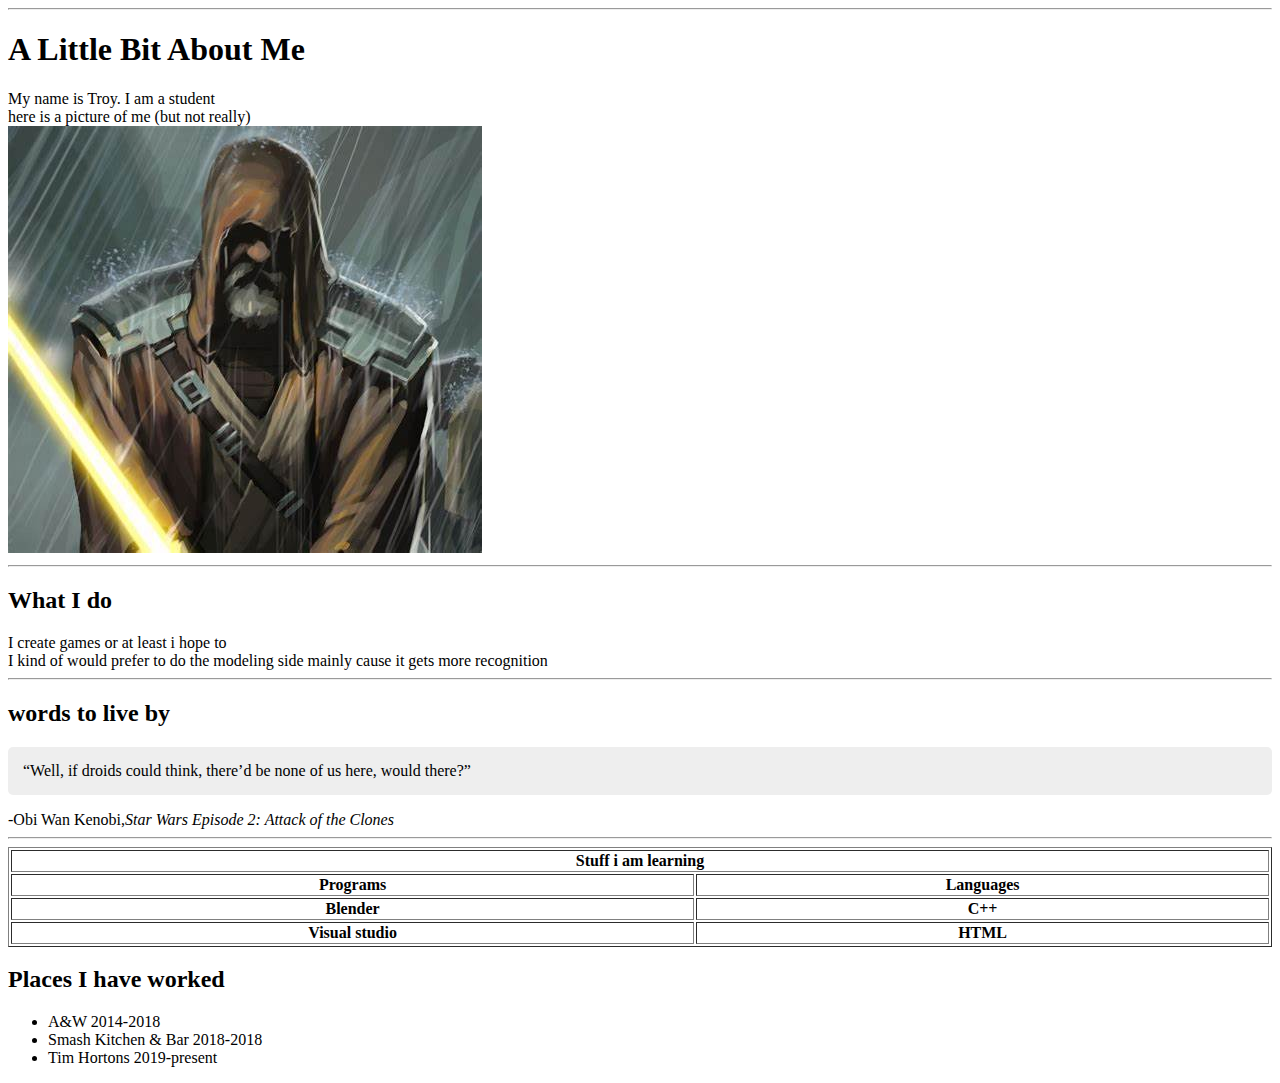
==== index.html @ 374c737d "renamed to index" ====
<!DOCTYPE html>
<html>
	<head>
		<meta charset="UTF-8">
		<title>This Is A Thing</title>
		<style>
		blockquote{margin: 0;}
		blockquote p {padding: 15px; background: #eee; border-radius: 5px;}
		blockquote p::before{content: '\201C';}
		blockquote p::after{content: '\201D';}
		</style>

		
	</head>
	
	<body>
	<hr>	
		<h1>
		A Little Bit About Me
		</h1>
		My name is Troy. I am a student
		<br>
		here is a picture of me (but not really)
		<br>
		<img src= "thPK6CMZGJ.jpg" alt= "jedi in the rain">
		<hr>
		<h2>
		What I do
		</h2>
		I create games or at least i hope to
		<br>
		I kind of would prefer to do the modeling side mainly cause it gets more recognition
		<hr>
		<h2>
		words to live by
		</h2>
		<blockquote>
		<p>Well, if droids could think, there’d be none of us here, would there?</p>
		<footer>-Obi Wan Kenobi,<cite>Star Wars Episode 2: Attack of the Clones</cite></footer>
		</blockquote>
		<hr>
		<table border="1" width="100%">
			<thead>
				<tr>
					<th colspan="2">Stuff i am learning</th>
				</tr>
			</thead>
			<tbody>
				<tr>
					<th>Programs</th>
					<th>Languages</th>
				</tr>
				<tr>
					<th>Blender</th>
					<th>C++</th>
				</tr>
				<tr>
					<th>Visual studio</th>
					<th>HTML</th>
				</tr>
			</tbody>
		</table>
		<h2>
		Places I have worked
		</h2>
		<ul>
		<li>A&W 2014-2018</li>
		<li>Smash Kitchen & Bar 2018-2018</li>
		<li>Tim Hortons 2019-present</li>
		</ul>
	</body>



</html>
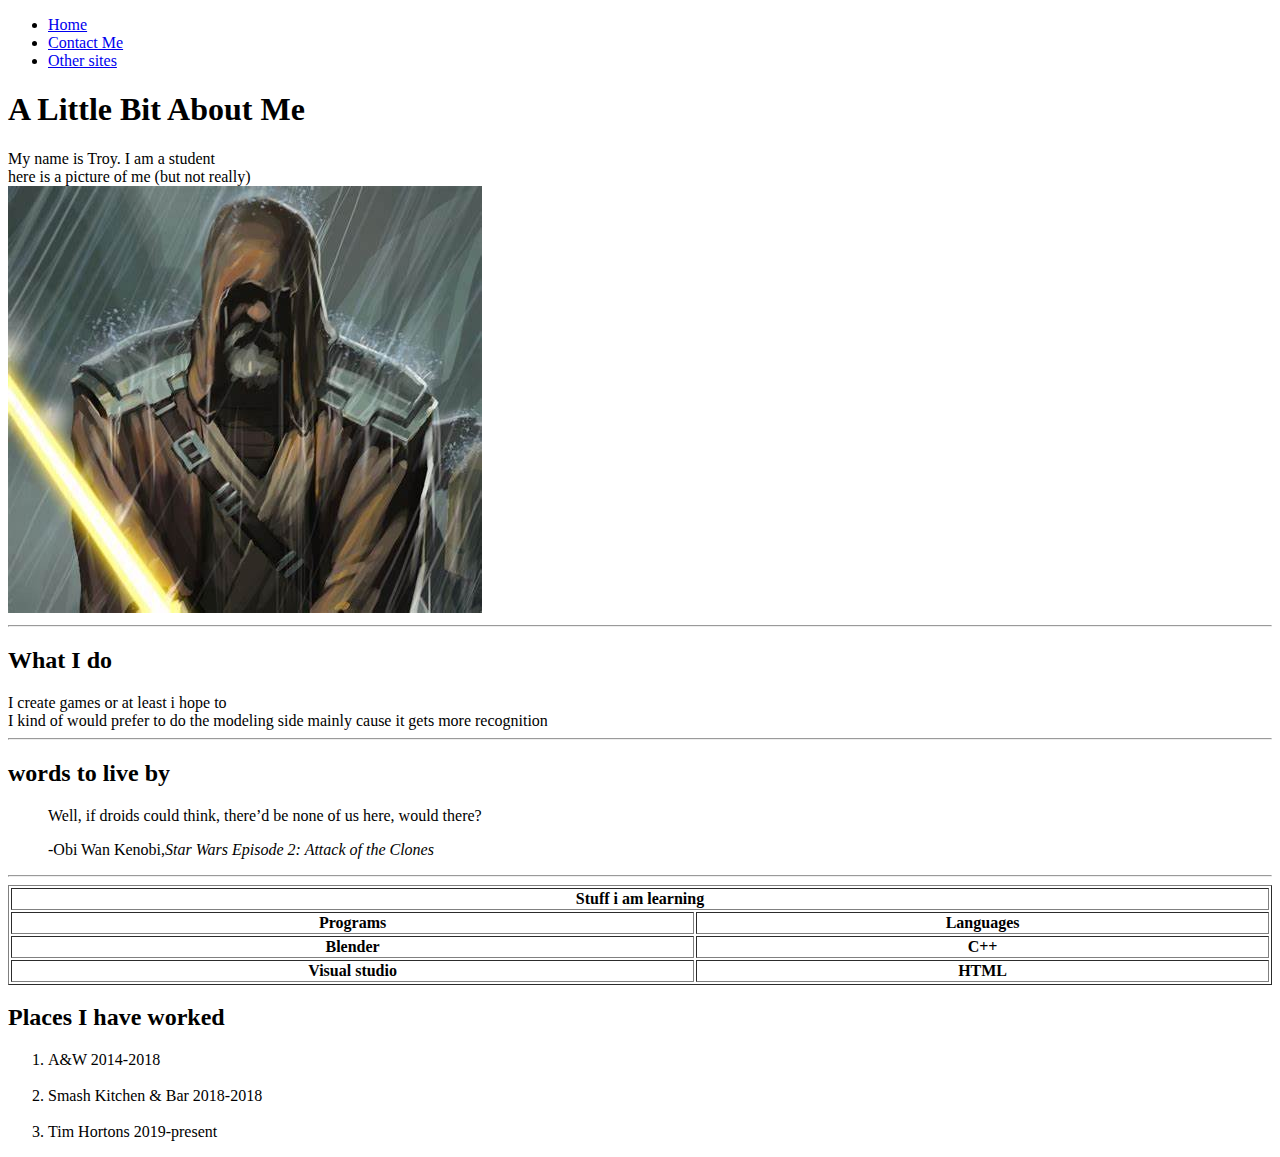
==== commit 017c00b1: "a lot css, 2 more pages, nav bar, pics, sarcasm" ====
--- a/index.html
+++ b/index.html
@@ -2,19 +2,16 @@
 <html>
 	<head>
 		<meta charset="UTF-8">
-		<title>This Is A Thing</title>
-		<style>
-		blockquote{margin: 0;}
-		blockquote p {padding: 15px; background: #eee; border-radius: 5px;}
-		blockquote p::before{content: '\201C';}
-		blockquote p::after{content: '\201D';}
-		</style>
-
-		
+		<title>About Me</title>
+		<link rel= "stylesheet" href= "Css.css">		
 	</head>
 	
 	<body>
-	<hr>	
+		<ul>
+			<li><a href= "index.html">Home</a></li>
+			<li><a href= "Contact_Info.html">Contact Me</a></li>
+			<li><a href= "Places_of_interest.html">Other sites</a></li>
+		</ul>
 		<h1>
 		A Little Bit About Me
 		</h1>
@@ -63,11 +60,13 @@
 		<h2>
 		Places I have worked
 		</h2>
-		<ul>
-		<li>A&W 2014-2018</li>
-		<li>Smash Kitchen & Bar 2018-2018</li>
-		<li>Tim Hortons 2019-present</li>
-		</ul>
+		<ol>
+			<li>A&W 2014-2018</li>
+			<br>
+			<li>Smash Kitchen & Bar 2018-2018</li>
+			<br>
+			<li>Tim Hortons 2019-present</li>
+		</ol>
 	</body>
 
 
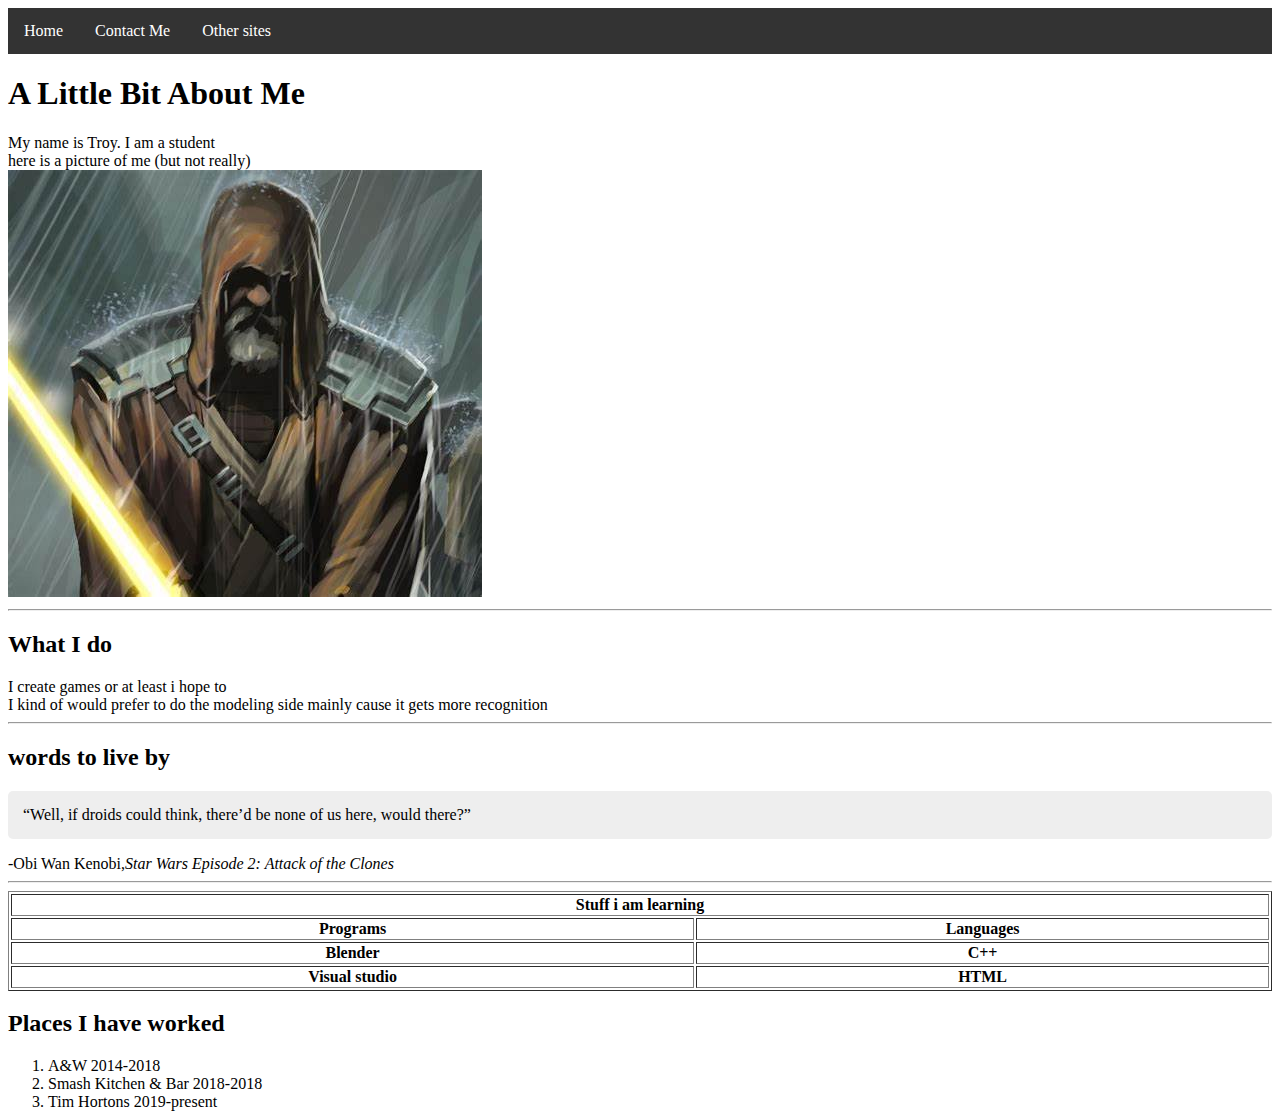
==== commit add7c7ea: "changed css to styles" ====
--- a/index.html
+++ b/index.html
@@ -3,7 +3,7 @@
 	<head>
 		<meta charset="UTF-8">
 		<title>About Me</title>
-		<link rel= "stylesheet" href= "Css.css">		
+		<link rel= "stylesheet" href= "Styles.css">		
 	</head>
 	
 	<body>
--- a/Styles.css
+++ b/Styles.css
@@ -0,0 +1,34 @@
+<style>
+	body{
+		background-color: #009933;
+	}
+	blockquote{margin: 0;}
+	blockquote p {padding: 15px; background: #eee; border-radius: 5px;}
+	blockquote p::before{content: '\201C';}
+	blockquote p::after{content: '\201D';}
+	
+	ul {
+  list-style-type: none;
+  margin: 0;
+  padding: 0;
+  overflow: hidden;
+  background-color: #333;
+}
+
+li {
+  float: left;
+}
+
+li a {
+  display: block;
+  color: white;
+  text-align: center;
+  padding: 14px 16px;
+  text-decoration: none;
+}
+
+
+li a:hover {
+  background-color: #111;
+		
+	</style>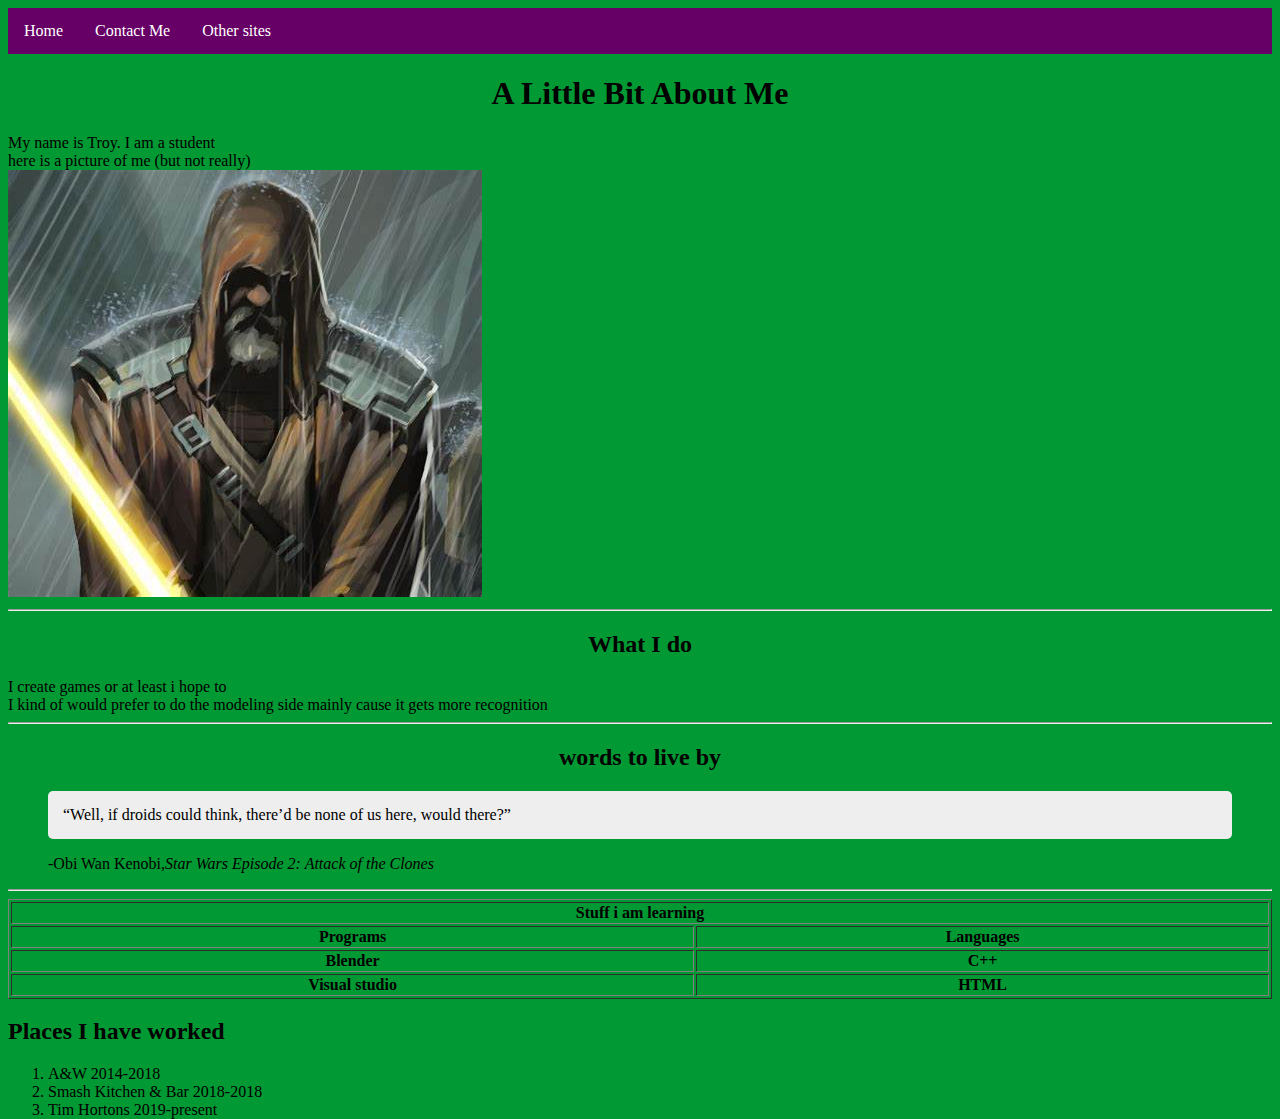
==== commit c82f2db1: "mainly color changes" ====
--- a/index.html
+++ b/index.html
@@ -6,31 +6,31 @@
 		<link rel= "stylesheet" href= "Styles.css">		
 	</head>
 	
-	<body>
+	<body style= "background-color: #009933;" padding= 40px; >
 		<ul>
 			<li><a href= "index.html">Home</a></li>
 			<li><a href= "Contact_Info.html">Contact Me</a></li>
 			<li><a href= "Places_of_interest.html">Other sites</a></li>
 		</ul>
-		<h1>
+		<center><h1>
 		A Little Bit About Me
-		</h1>
+		</h1></center>
 		My name is Troy. I am a student
 		<br>
 		here is a picture of me (but not really)
 		<br>
 		<img src= "thPK6CMZGJ.jpg" alt= "jedi in the rain">
 		<hr>
-		<h2>
+		<center><h2>
 		What I do
-		</h2>
+		</h2></center>
 		I create games or at least i hope to
 		<br>
 		I kind of would prefer to do the modeling side mainly cause it gets more recognition
 		<hr>
-		<h2>
+		<center><h2>
 		words to live by
-		</h2>
+		</h2></center>
 		<blockquote>
 		<p>Well, if droids could think, there’d be none of us here, would there?</p>
 		<footer>-Obi Wan Kenobi,<cite>Star Wars Episode 2: Attack of the Clones</cite></footer>
--- a/Styles.css
+++ b/Styles.css
@@ -1,34 +1,33 @@
 <style>
-	body{
-		background-color: #009933;
-	}
 	blockquote{margin: 0;}
 	blockquote p {padding: 15px; background: #eee; border-radius: 5px;}
 	blockquote p::before{content: '\201C';}
 	blockquote p::after{content: '\201D';}
+	
 	
 	ul {
   list-style-type: none;
   margin: 0;
   padding: 0;
   overflow: hidden;
-  background-color: #333;
-}
+  background-color: #660066;
+	}
 
-li {
+	li {
   float: left;
-}
+	}
 
-li a {
+	li a {
   display: block;
   color: white;
   text-align: center;
   padding: 14px 16px;
   text-decoration: none;
-}
+	}
 
 
-li a:hover {
+	li a:hover {
   background-color: #111;
+	}
 		
 	</style>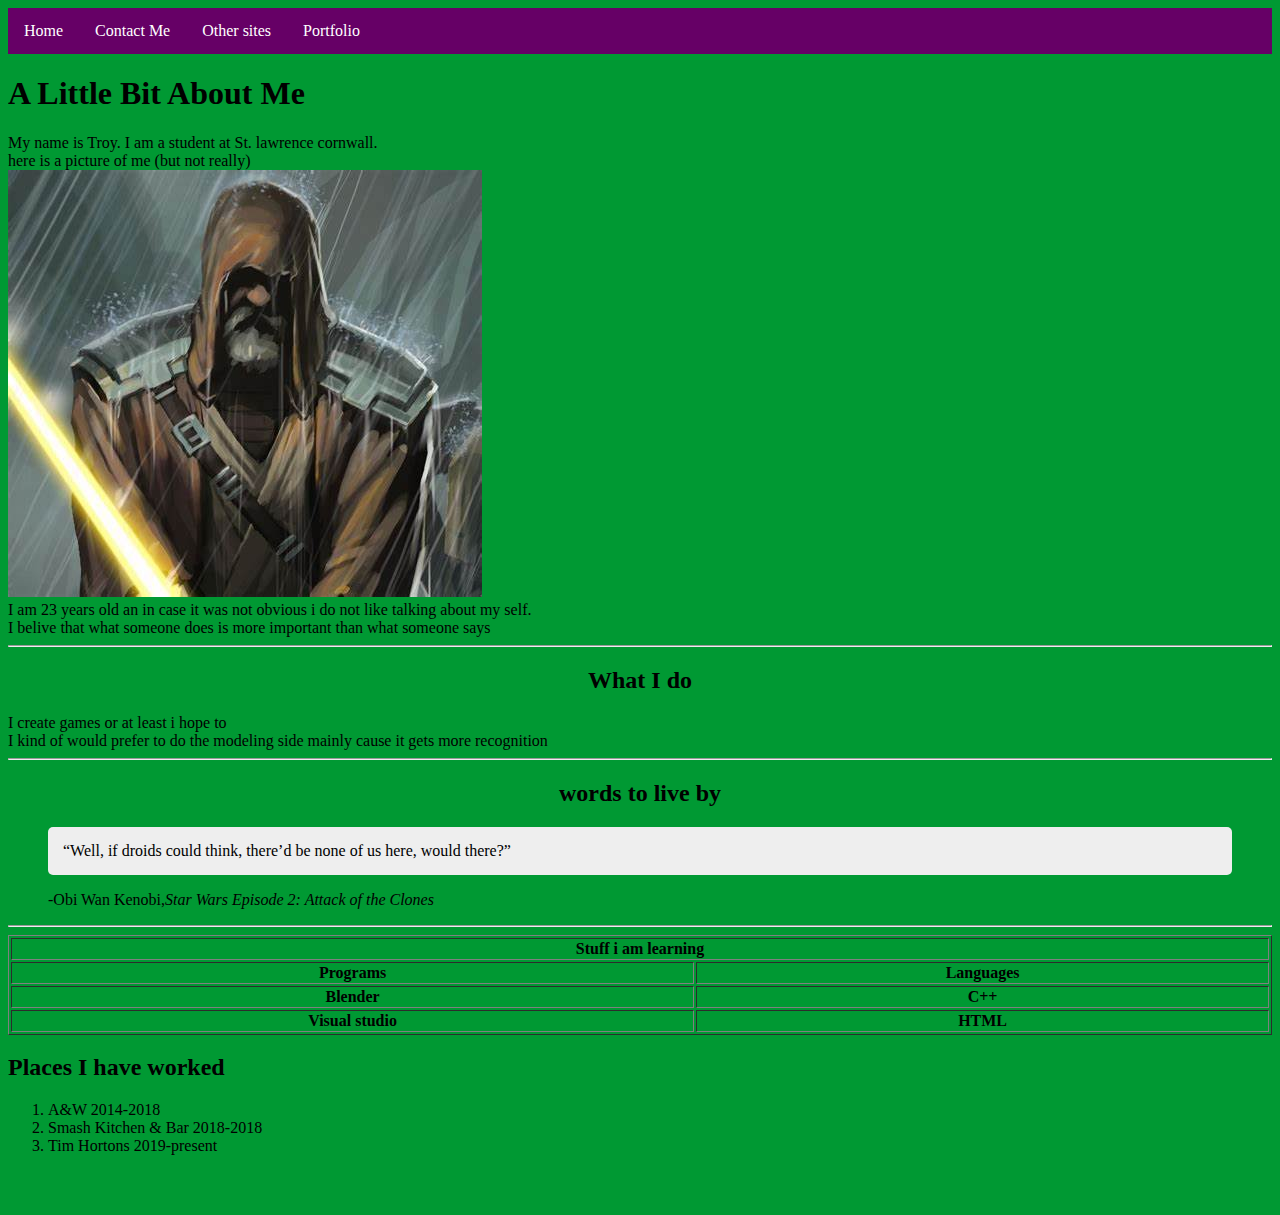
==== commit 672a7452: "added portfolio not much in it" ====
--- a/index.html
+++ b/index.html
@@ -5,22 +5,36 @@
 		<title>About Me</title>
 		<link rel= "stylesheet" href= "Styles.css">		
 	</head>
+	<style>
+	.personal me{
+		background-color=#66ff66;
+		
+	}
+	</style>
 	
-	<body style= "background-color: #009933;" padding= 40px; >
+	<body style= "background-color: #009933;">
 		<ul>
 			<li><a href= "index.html">Home</a></li>
 			<li><a href= "Contact_Info.html">Contact Me</a></li>
 			<li><a href= "Places_of_interest.html">Other sites</a></li>
+			<li><a href= "Portfolio.html">Portfolio</a></li>
 		</ul>
-		<center><h1>
+		
+		<h1>
 		A Little Bit About Me
 		</h1></center>
-		My name is Troy. I am a student
+		<div class= "personal me">
+		My name is Troy. I am a student at St. lawrence cornwall.
 		<br>
 		here is a picture of me (but not really)
 		<br>
 		<img src= "thPK6CMZGJ.jpg" alt= "jedi in the rain">
+		<br>
+		I am 23 years old an in case it was not obvious i do not like talking about my self. 
+		<br>
+		I belive that what someone does is more important than what someone says
 		<hr>
+		
 		<center><h2>
 		What I do
 		</h2></center>
@@ -28,6 +42,7 @@
 		<br>
 		I kind of would prefer to do the modeling side mainly cause it gets more recognition
 		<hr>
+		
 		<center><h2>
 		words to live by
 		</h2></center>
@@ -35,8 +50,10 @@
 		<p>Well, if droids could think, there’d be none of us here, would there?</p>
 		<footer>-Obi Wan Kenobi,<cite>Star Wars Episode 2: Attack of the Clones</cite></footer>
 		</blockquote>
+		</div>
 		<hr>
-		<table border="1" width="100%">
+		<div class="professional">
+		<table border="1" width="100%" >
 			<thead>
 				<tr>
 					<th colspan="2">Stuff i am learning</th>
@@ -67,6 +84,9 @@
 			<br>
 			<li>Tim Hortons 2019-present</li>
 		</ol>
+		<br>
+		<br>
+		<br>
 	</body>
 
 
--- a/Styles.css
+++ b/Styles.css
@@ -29,5 +29,7 @@
 	li a:hover {
   background-color: #111;
 	}
+	
+	
 		
 	</style>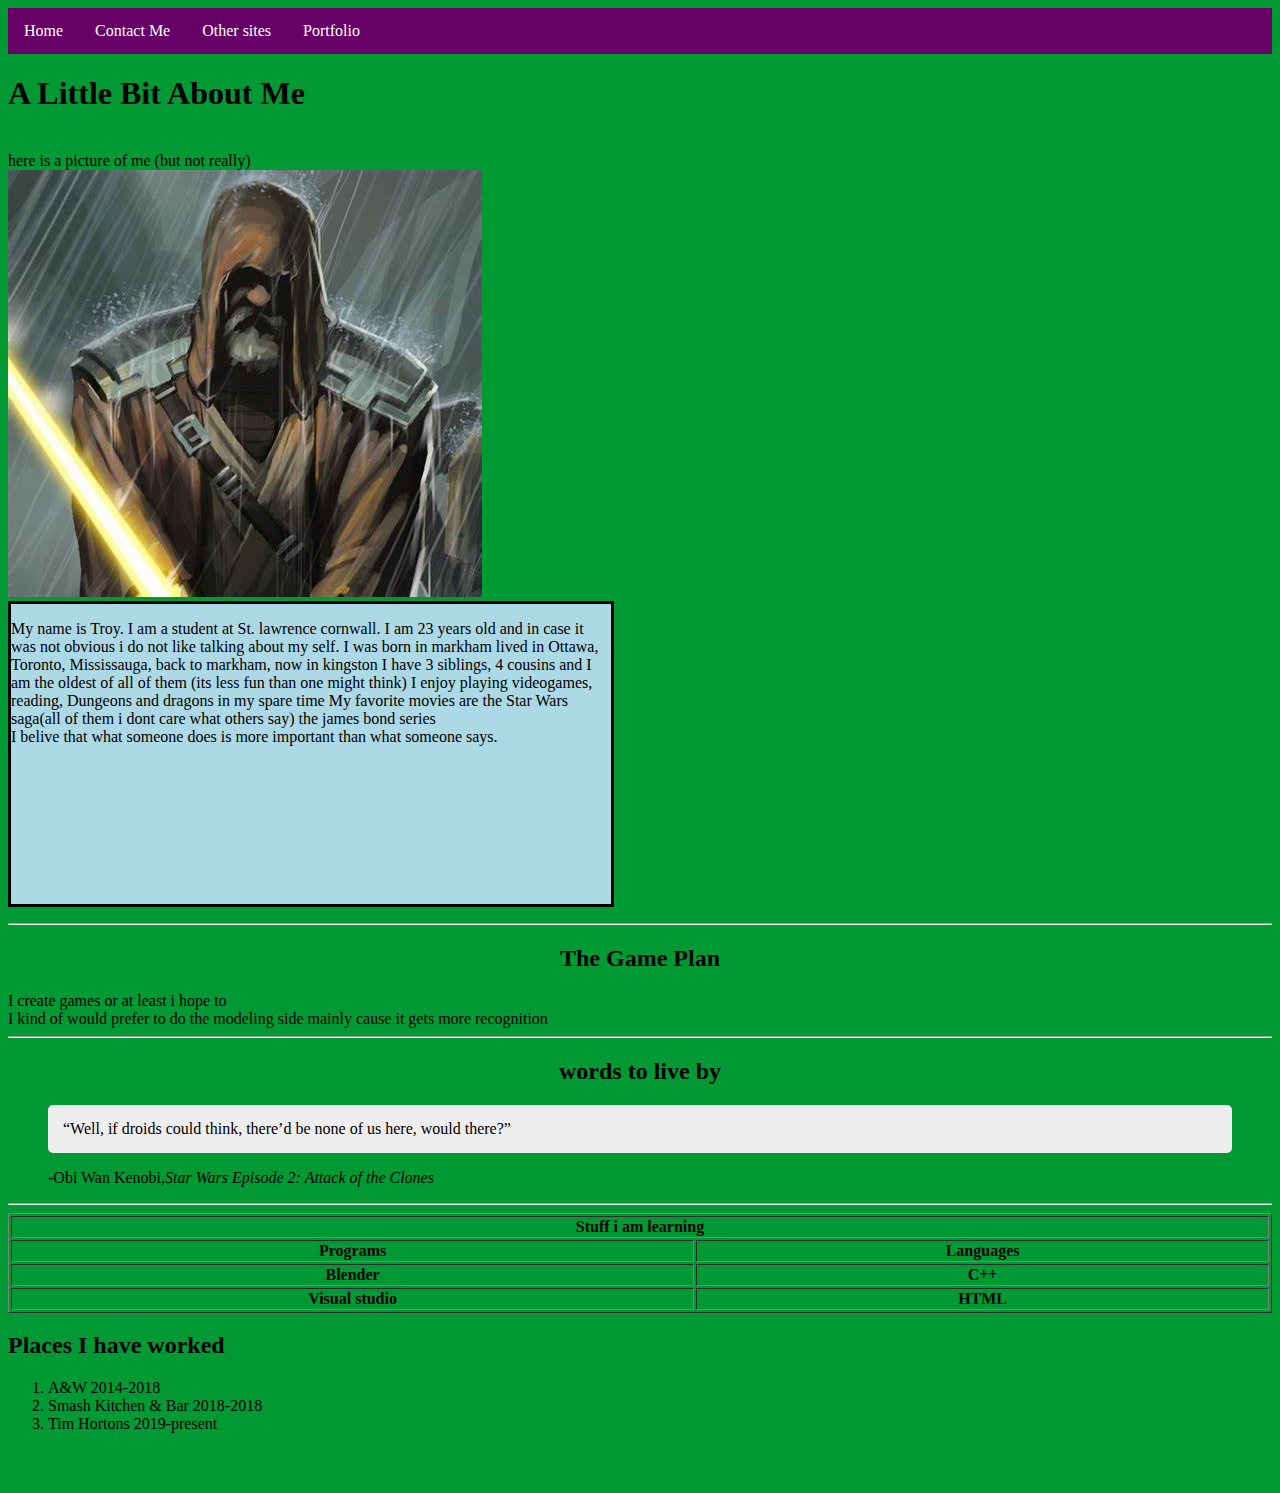
==== commit bf1be3ce: "added more about me, a text box moved some stuff around" ====
--- a/index.html
+++ b/index.html
@@ -5,12 +5,7 @@
 		<title>About Me</title>
 		<link rel= "stylesheet" href= "Styles.css">		
 	</head>
-	<style>
-	.personal me{
-		background-color=#66ff66;
-		
-	}
-	</style>
+	
 	
 	<body style= "background-color: #009933;">
 		<ul>
@@ -23,26 +18,35 @@
 		<h1>
 		A Little Bit About Me
 		</h1></center>
-		<div class= "personal me">
-		My name is Troy. I am a student at St. lawrence cornwall.
+		
 		<br>
 		here is a picture of me (but not really)
 		<br>
 		<img src= "thPK6CMZGJ.jpg" alt= "jedi in the rain">
+		
+		<div class= "border"><p id = "two">
+			My name is Troy. I am a student at St. lawrence cornwall.
+			I am 23 years old and in case it was not obvious i do not like talking about my self. 
+			I was born in markham lived in Ottawa, Toronto, Mississauga, back to markham, now in kingston
+			I have 3 siblings, 4 cousins and I am the oldest of all of them (its less fun than one might think)
+			I enjoy playing videogames, reading, Dungeons and dragons in my spare time
+			My favorite movies are the Star Wars saga(all of them i dont care what others say) the james bond series
 		<br>
-		I am 23 years old an in case it was not obvious i do not like talking about my self. 
-		<br>
-		I belive that what someone does is more important than what someone says
+			I belive that what someone does is more important than what someone says. 
+			
+		</div></p>
+		
 		<hr>
 		
 		<center><h2>
-		What I do
+		The Game Plan
 		</h2></center>
 		I create games or at least i hope to
 		<br>
 		I kind of would prefer to do the modeling side mainly cause it gets more recognition
+		
 		<hr>
-		
+
 		<center><h2>
 		words to live by
 		</h2></center>
@@ -50,9 +54,10 @@
 		<p>Well, if droids could think, there’d be none of us here, would there?</p>
 		<footer>-Obi Wan Kenobi,<cite>Star Wars Episode 2: Attack of the Clones</cite></footer>
 		</blockquote>
-		</div>
+	
 		<hr>
-		<div class="professional">
+		
+		
 		<table border="1" width="100%" >
 			<thead>
 				<tr>
--- a/Styles.css
+++ b/Styles.css
@@ -31,5 +31,11 @@
 	}
 	
 	
+	.border {
+		height: 300px;
+		width: 600px;
+		background-color: lightblue;
+		border: solid;
 		
+	}
 	</style>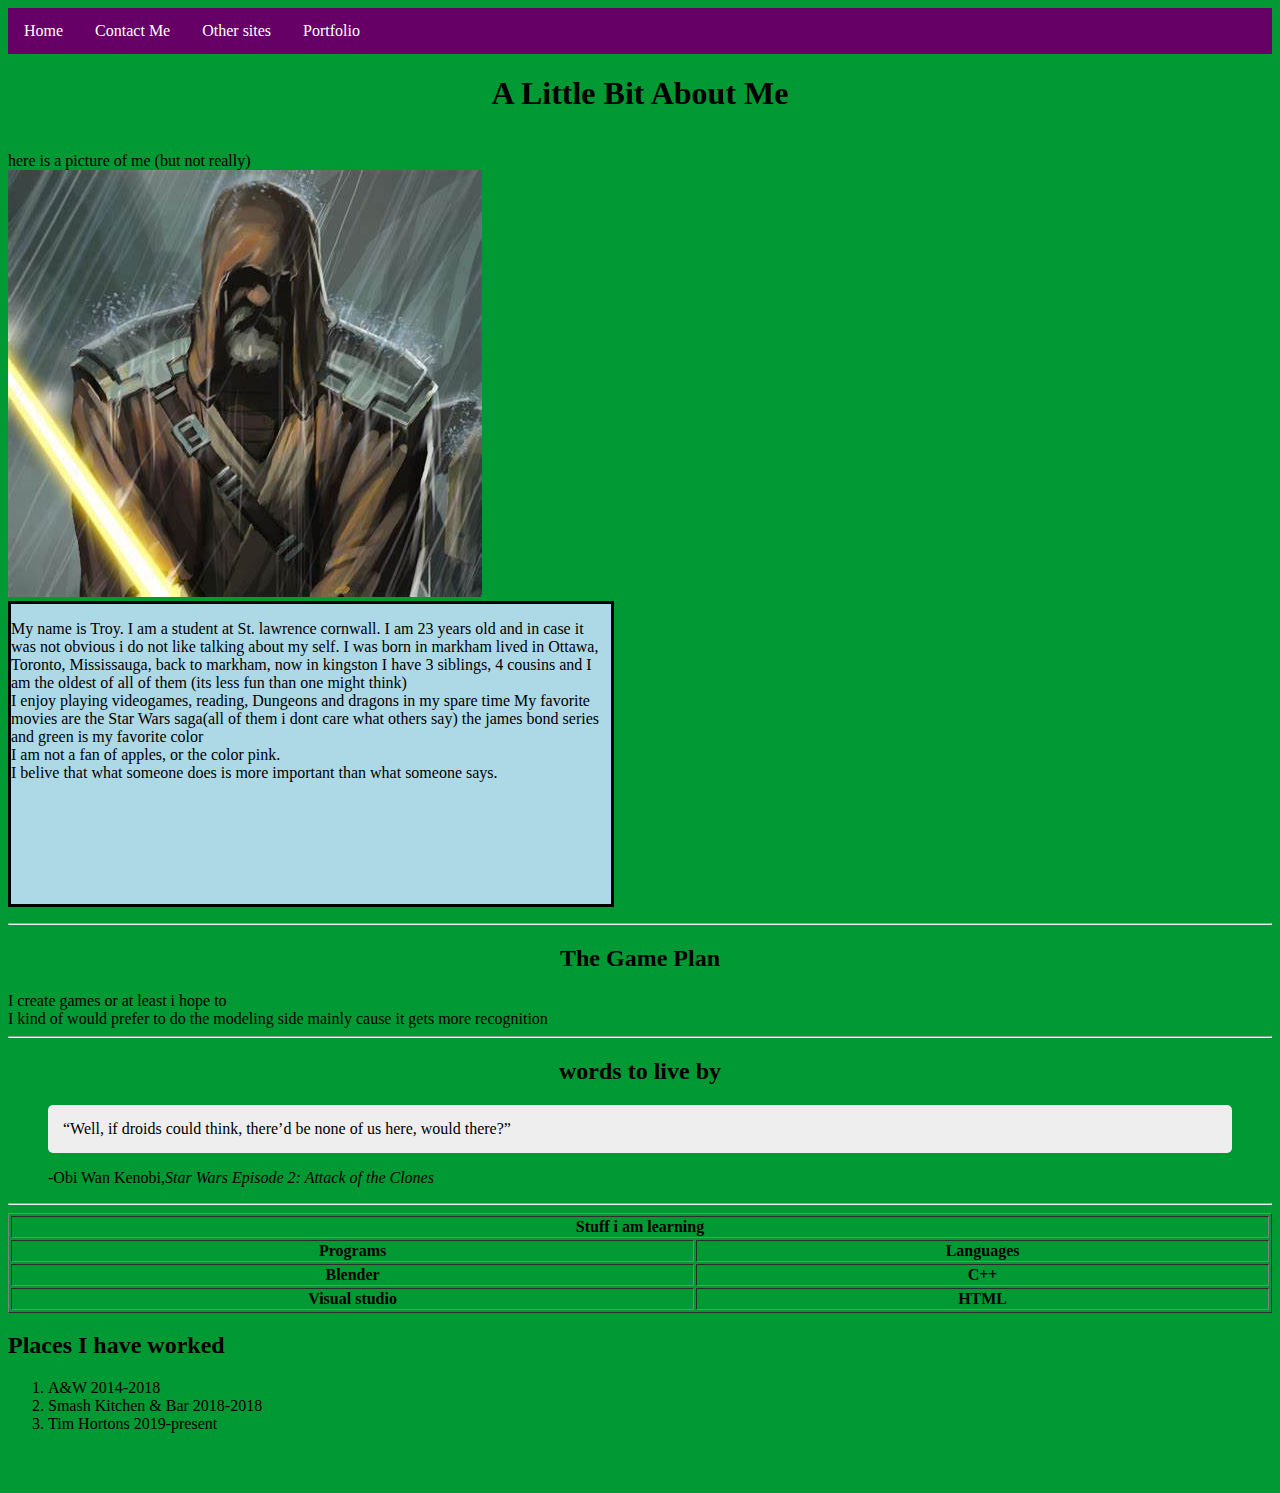
==== commit 7a9ec910: "more stuff" ====
--- a/index.html
+++ b/index.html
@@ -15,7 +15,7 @@
 			<li><a href= "Portfolio.html">Portfolio</a></li>
 		</ul>
 		
-		<h1>
+		<h1><center>
 		A Little Bit About Me
 		</h1></center>
 		
@@ -29,8 +29,12 @@
 			I am 23 years old and in case it was not obvious i do not like talking about my self. 
 			I was born in markham lived in Ottawa, Toronto, Mississauga, back to markham, now in kingston
 			I have 3 siblings, 4 cousins and I am the oldest of all of them (its less fun than one might think)
+		<br>
 			I enjoy playing videogames, reading, Dungeons and dragons in my spare time
 			My favorite movies are the Star Wars saga(all of them i dont care what others say) the james bond series
+			and green is my favorite color
+		<br>
+			I am not a fan of apples, or the color pink. 
 		<br>
 			I belive that what someone does is more important than what someone says. 
 			
@@ -92,6 +96,7 @@
 		<br>
 		<br>
 		<br>
+
 	</body>
 
 
